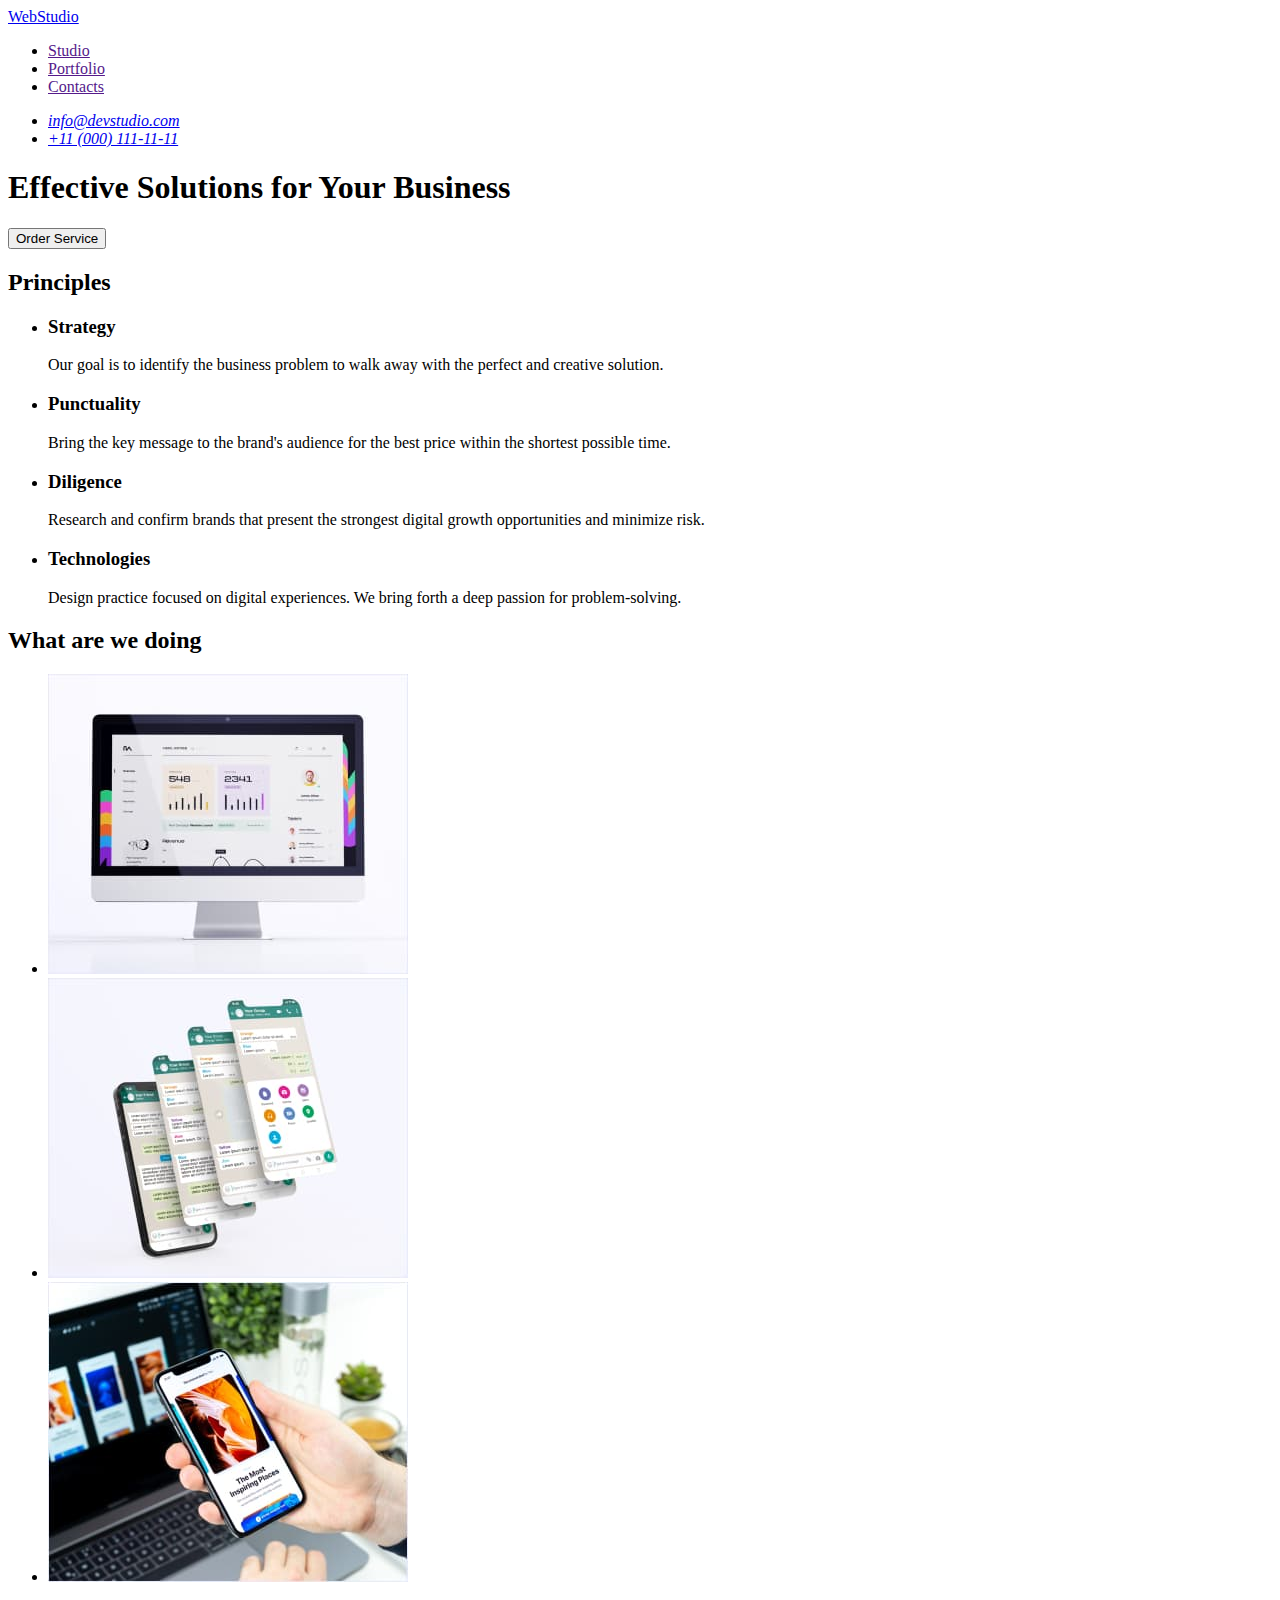
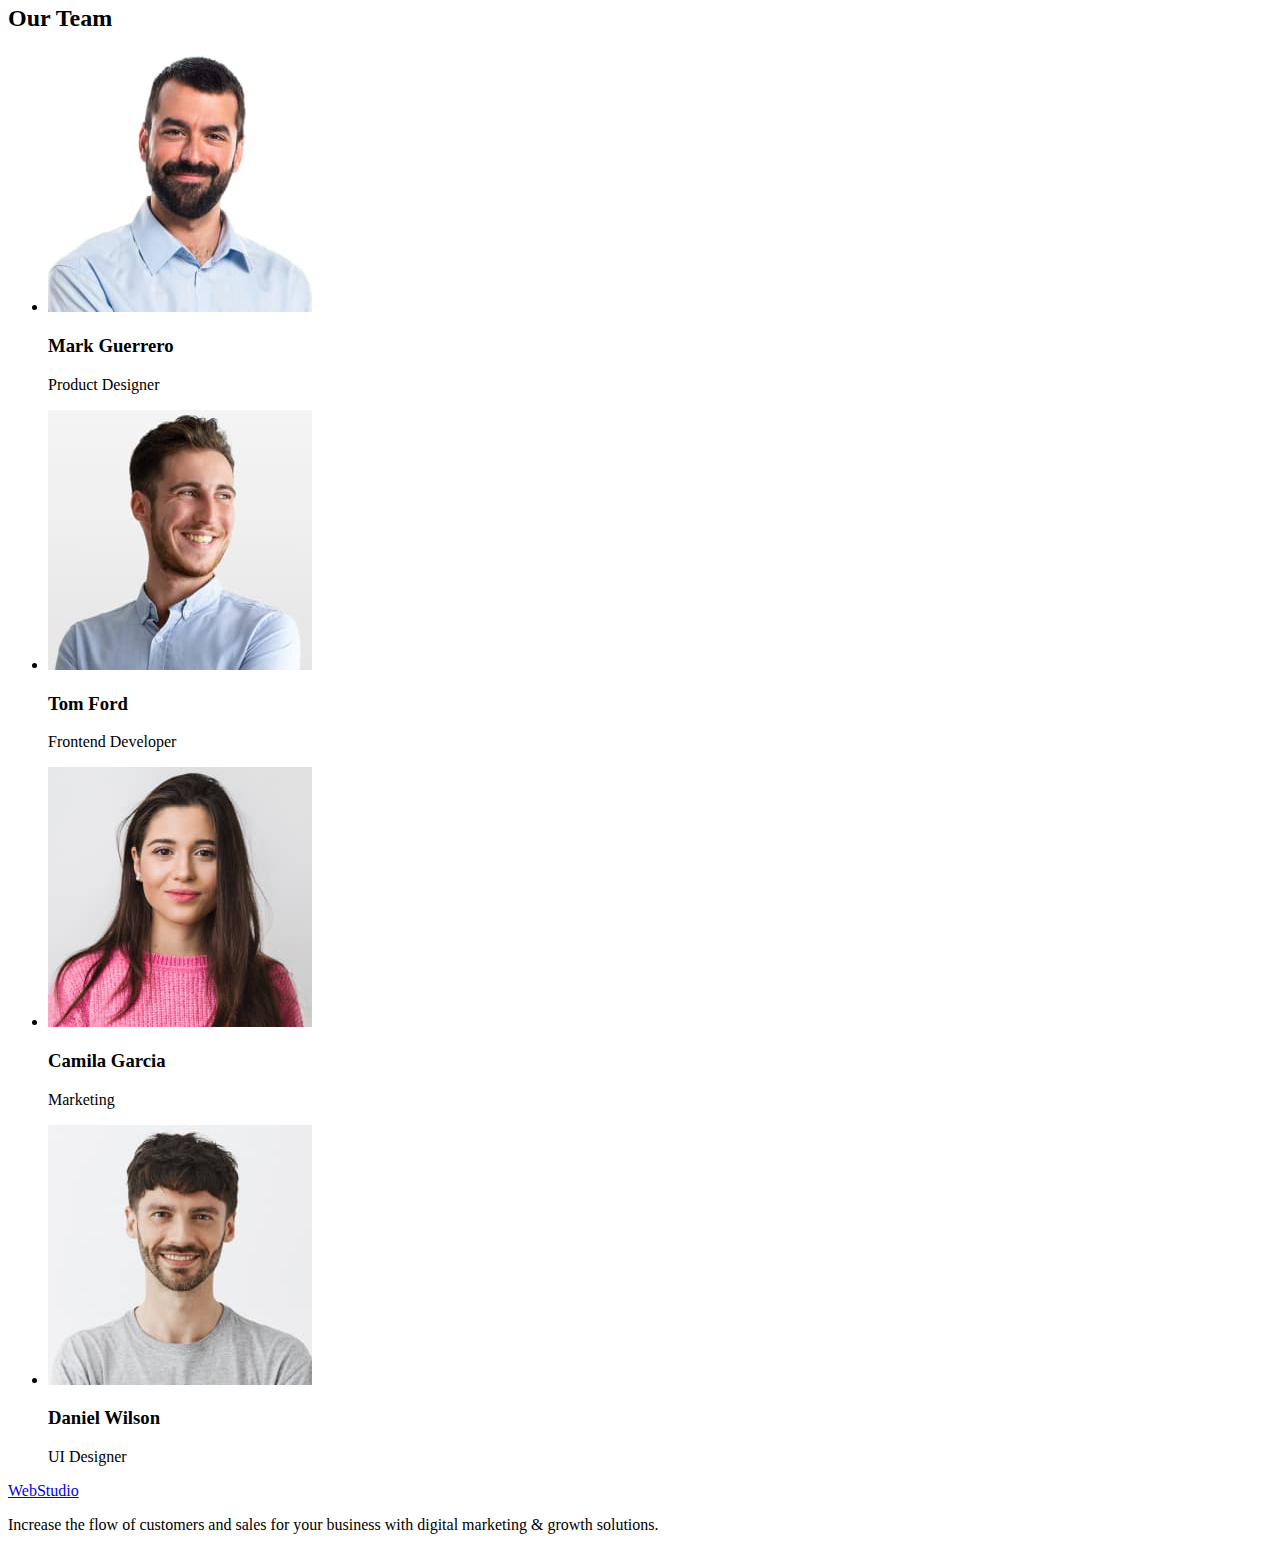
==== index.html @ ca600223 "Initial commit" ====
<!DOCTYPE html>
<html lang="en">
  <head>
    <meta charset="UTF-8" />
    <meta http-equiv="X-UA-Compatible" content="IE=edge" />
    <meta name="viewport" content="width=device-width, initial-scale=1.0" />
    <title>Web Studio</title>
  </head>
  <body>
    <header>
      <nav>
        <a href="./index.html">WebStudio</a>
        <ul>
          <li><a href="">Studio</a></li>
          <li><a href="">Portfolio</a></li>
          <li><a href="">Contacts</a></li>
        </ul>
      </nav>
      <address>
        <ul>
          <li><a href="mailto:info@devstudio.com">info@devstudio.com</a></li>
          <li><a href="tel:+110001111111">+11 (000) 111-11-11</a></li>
        </ul>
      </address>
    </header>

    <main>
      <!--Section 1-->
      <section>
        <h1>Effective Solutions for Your Business</h1>
        <button type="button">Order Service</button>
      </section>

      <!--Section 2-->
      <section>
        <h2>Principles</h2>
        <ul>
          <li>
            <h3>Strategy</h3>
            <p>
              Our goal is to identify the business problem to walk away with the
              perfect and creative solution.
            </p>
          </li>
          <li>
            <h3>Punctuality</h3>
            <p>
              Bring the key message to the brand's audience for the best price
              within the shortest possible time.
            </p>
          </li>
          <li>
            <h3>Diligence</h3>
            <p>
              Research and confirm brands that present the strongest digital
              growth opportunities and minimize risk.
            </p>
          </li>
          <li>
            <h3>Technologies</h3>
            <p>
              Design practice focused on digital experiences. We bring forth a
              deep passion for problem-solving.
            </p>
          </li>
        </ul>
      </section>

      <!--Section 3-->
      <section>
        <h2>What are we doing</h2>
        <ul>
          <li>
            <img
              src="./images/img-computer.jpg"
              alt="Computer interface"
              width="360"
              height="300"
            />
          </li>
          <li>
            <img
              src="./images/img-phones.jpg"
              alt="3 Phones"
              width="360"
              height="300"
            />
          </li>
          <li>
            <img
              src="./images/img-computer-phone.jpg"
              alt="Computer and phone"
              width="360"
              height="300"
            />
          </li>
        </ul>
      </section>

      <!--Section 4-->
      <section>
        <h2>Our Team</h2>
        <ul>
          <li>
            <img
              src="./images/img-Mark-Guerrero.jpg"
              alt="Mark Guerrero"
              width="264"
              height="260"
            />
            <h3>Mark Guerrero</h3>
            <p>Product Designer</p>
          </li>
          <li>
            <img
              src="./images/img-Tom-Ford.jpg"
              alt="Tom Ford"
              width="264"
              height="260"
            />
            <h3>Tom Ford</h3>
            <p>Frontend Developer</p>
          </li>
          <li>
            <img
              src="./images/img-Camila-Garcia.jpg"
              alt="Camila Garcia"
              width="264"
              height="260"
            />
            <h3>Camila Garcia</h3>
            <p>Marketing</p>
          </li>
          <li>
            <img
              src="./images/img-Daniel-Wilson.jpg"
              alt="Daniel Wilson"
              width="264"
              height="260"
            />
            <h3>Daniel Wilson</h3>
            <p>UI Designer</p>
          </li>
        </ul>
      </section>
    </main>

    <footer>
      <a href="./index.html">WebStudio</a>
      <p>
        Increase the flow of customers and sales for your business with digital
        marketing & growth solutions.
      </p>
    </footer>
  </body>
</html>
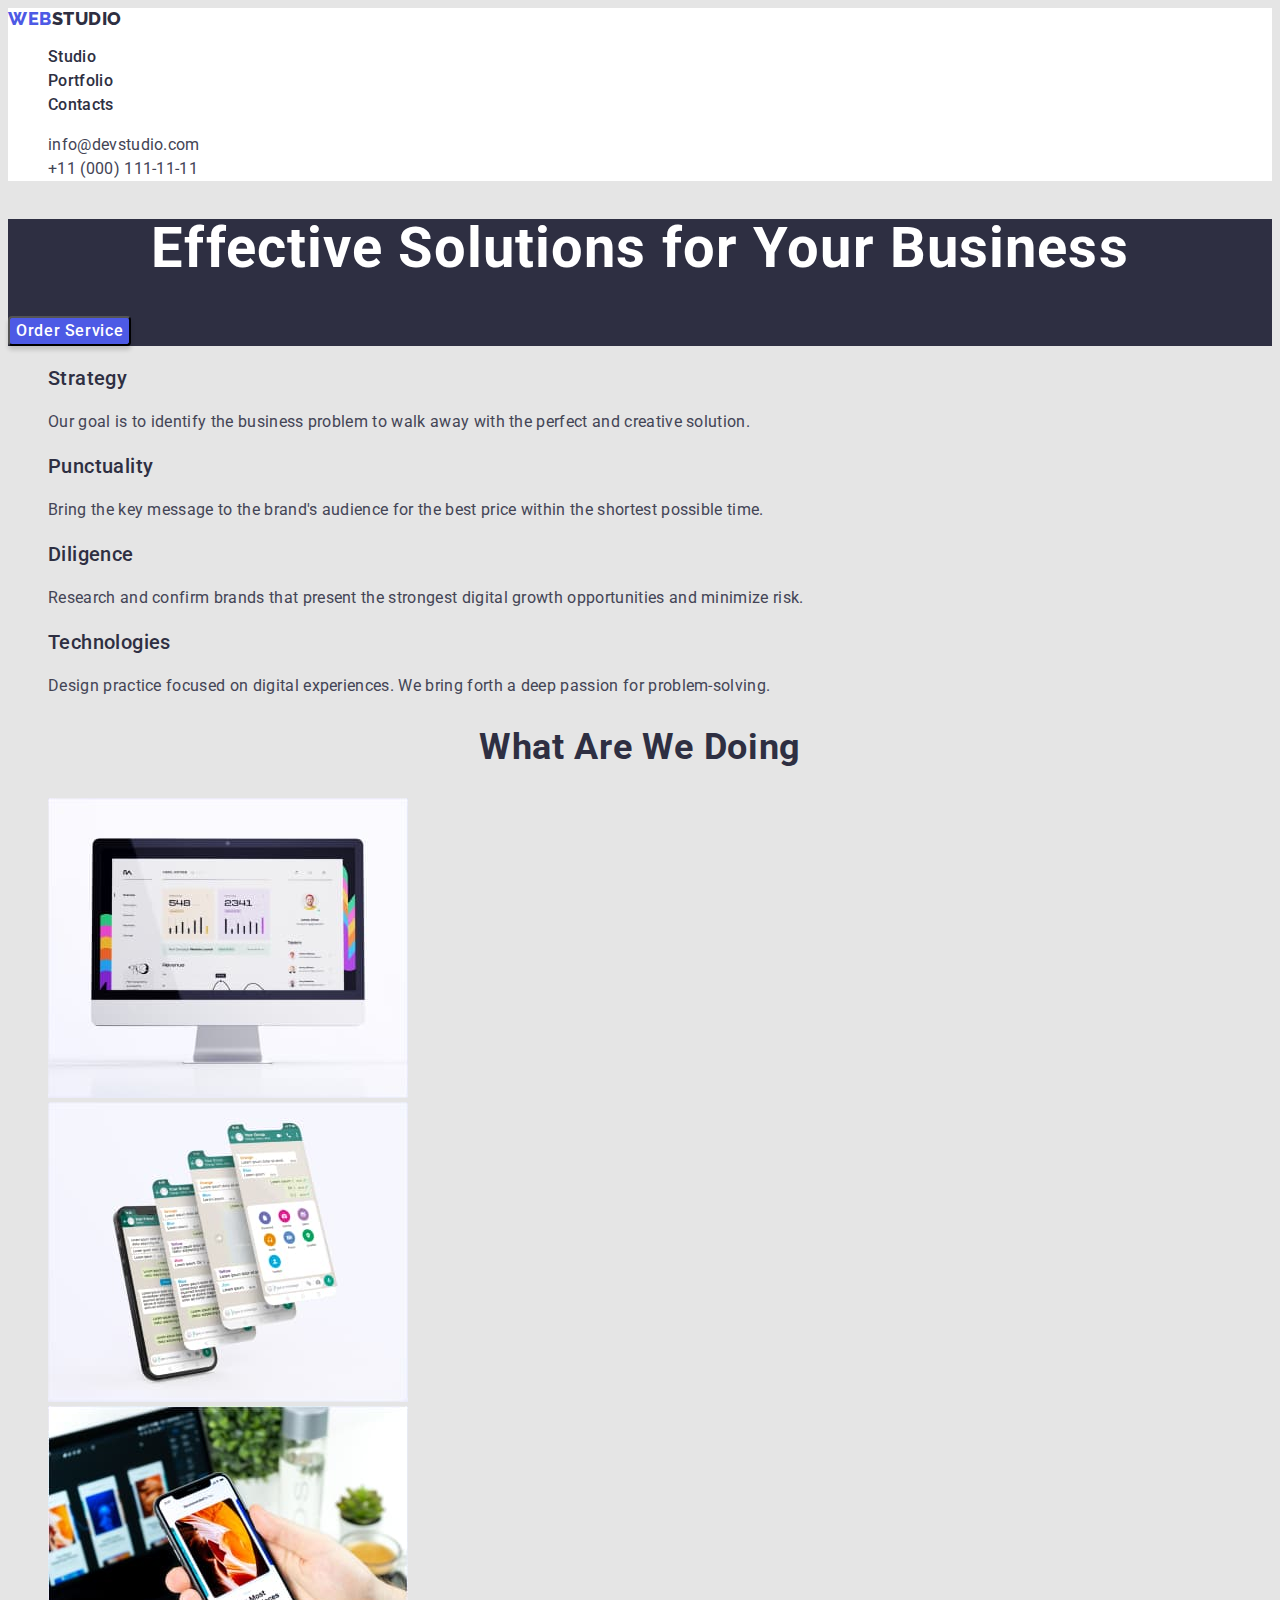
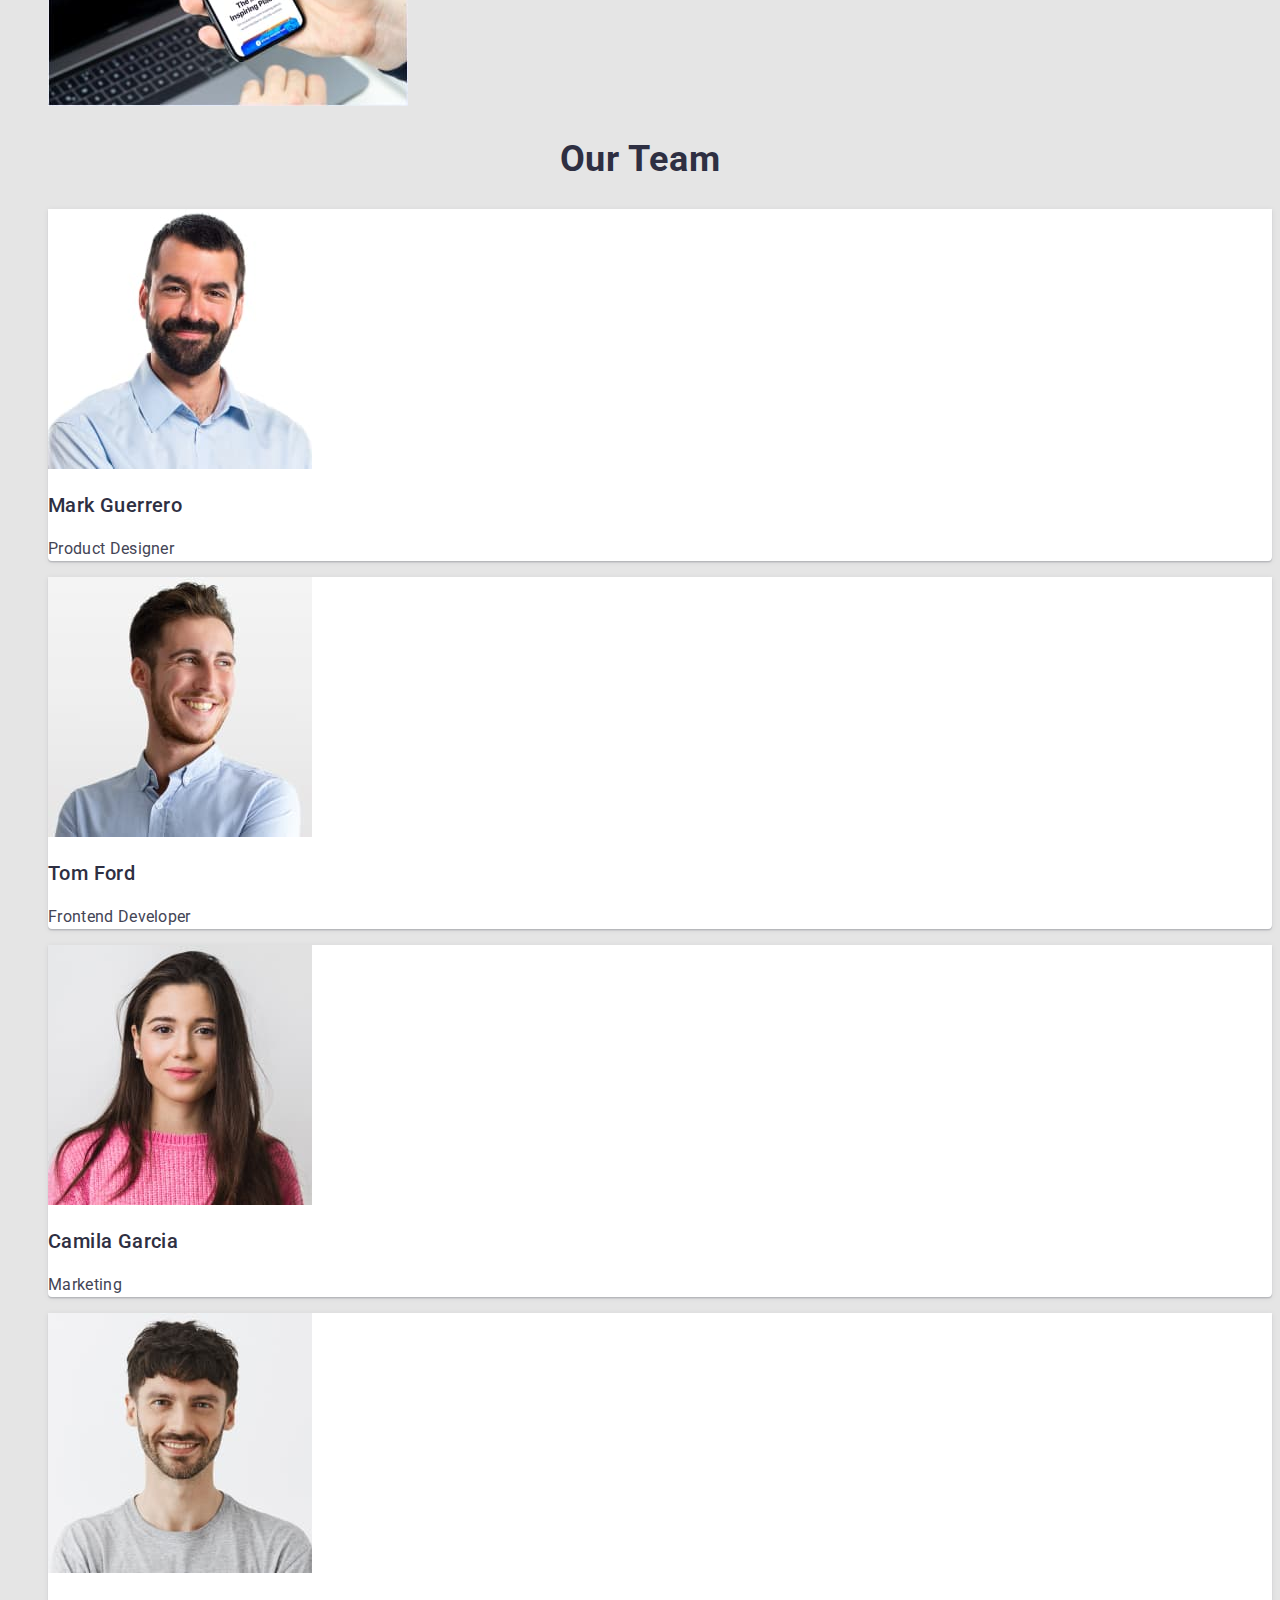
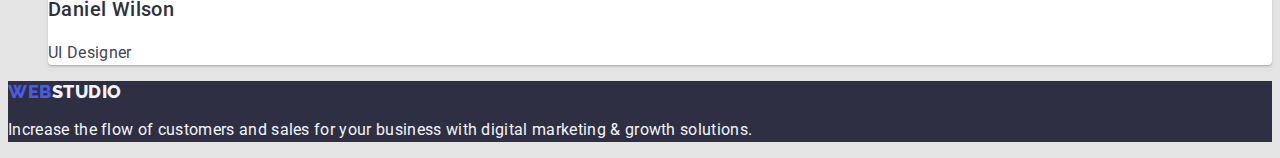
==== commit 235b22c3: "htmlandcss-hw-02-version1" ====
--- a/index.html
+++ b/index.html
@@ -5,60 +5,79 @@
     <meta http-equiv="X-UA-Compatible" content="IE=edge" />
     <meta name="viewport" content="width=device-width, initial-scale=1.0" />
     <title>Web Studio</title>
+    <link rel="preconnect" href="https://fonts.googleapis.com" />
+    <link rel="preconnect" href="https://fonts.gstatic.com" crossorigin />
+    <link
+      href="https://fonts.googleapis.com/css2?family=Raleway:wght@800&family=Roboto:wght@400;500;700;900&display=swap"
+      rel="stylesheet"
+    />
+    <link rel="stylesheet" href="./css/styles.css" />
   </head>
   <body>
-    <header>
+    <header class="header">
       <nav>
-        <a href="./index.html">WebStudio</a>
-        <ul>
-          <li><a href="">Studio</a></li>
-          <li><a href="">Portfolio</a></li>
-          <li><a href="">Contacts</a></li>
+        <a href="./index.html" class="logo link-logo"
+          >Web<span class="studio link-logo">Studio</span>
+        </a>
+        <ul class="header-list">
+          <li><a href="./index.html" class="header-items link">Studio</a></li>
+          <li>
+            <a href="./portfolio.html" class="header-items link">Portfolio</a>
+          </li>
+          <li><a href="" class="header-items link">Contacts</a></li>
         </ul>
       </nav>
-      <address>
-        <ul>
-          <li><a href="mailto:info@devstudio.com">info@devstudio.com</a></li>
-          <li><a href="tel:+110001111111">+11 (000) 111-11-11</a></li>
+      <address class="header-address">
+        <ul class="header-list">
+          <li>
+            <a href="mailto:info@devstudio.com" class="address-items link"
+              >info@devstudio.com</a
+            >
+          </li>
+          <li>
+            <a href="tel:+110001111111" class="address-items link"
+              >+11 (000) 111-11-11</a
+            >
+          </li>
         </ul>
       </address>
     </header>
 
     <main>
       <!--Section 1-->
-      <section>
-        <h1>Effective Solutions for Your Business</h1>
-        <button type="button">Order Service</button>
+      <section class="section1">
+        <h1 class="section1-h1">Effective Solutions for Your Business</h1>
+        <button class="section1-button" type="button">Order Service</button>
       </section>
 
       <!--Section 2-->
-      <section>
-        <h2>Principles</h2>
-        <ul>
+      <section class="section2">
+        <h2 class="litles-h2 visually-hidden">Principles</h2>
+        <ul class="main-list">
           <li>
-            <h3>Strategy</h3>
-            <p>
+            <h3 class="section2-items section-items">Strategy</h3>
+            <p class="section2-text section-text">
               Our goal is to identify the business problem to walk away with the
               perfect and creative solution.
             </p>
           </li>
           <li>
-            <h3>Punctuality</h3>
-            <p>
+            <h3 class="section2-items section-items">Punctuality</h3>
+            <p class="section2-text section-text">
               Bring the key message to the brand's audience for the best price
               within the shortest possible time.
             </p>
           </li>
           <li>
-            <h3>Diligence</h3>
-            <p>
+            <h3 class="section2-items section-items">Diligence</h3>
+            <p class="section2-text section-text">
               Research and confirm brands that present the strongest digital
               growth opportunities and minimize risk.
             </p>
           </li>
           <li>
-            <h3>Technologies</h3>
-            <p>
+            <h3 class="section2-items section-items">Technologies</h3>
+            <p class="section2-text section-text">
               Design practice focused on digital experiences. We bring forth a
               deep passion for problem-solving.
             </p>
@@ -67,15 +86,16 @@
       </section>
 
       <!--Section 3-->
-      <section>
-        <h2>What are we doing</h2>
-        <ul>
+      <section class="section3">
+        <h2 class="titles-h2">What are we doing</h2>
+        <ul class="main-list">
           <li>
             <img
               src="./images/img-computer.jpg"
               alt="Computer interface"
               width="360"
               height="300"
+              class="section3-photos"
             />
           </li>
           <li>
@@ -84,6 +104,7 @@
               alt="3 Phones"
               width="360"
               height="300"
+              class="section3-photos"
             />
           </li>
           <li>
@@ -92,62 +113,69 @@
               alt="Computer and phone"
               width="360"
               height="300"
+              class="section3-photos"
             />
           </li>
         </ul>
       </section>
 
       <!--Section 4-->
-      <section>
-        <h2>Our Team</h2>
-        <ul>
-          <li>
+      <section class="section4">
+        <h2 class="titles-h2">Our Team</h2>
+        <ul class="main-list">
+          <li class="section4-cardsbackground">
             <img
               src="./images/img-Mark-Guerrero.jpg"
               alt="Mark Guerrero"
               width="264"
               height="260"
+              class="section4-photos"
             />
-            <h3>Mark Guerrero</h3>
-            <p>Product Designer</p>
+            <h3 class="section4-items section-items">Mark Guerrero</h3>
+            <p class="section4-text section-text">Product Designer</p>
           </li>
-          <li>
+          <li class="section4-cardsbackground">
             <img
               src="./images/img-Tom-Ford.jpg"
               alt="Tom Ford"
               width="264"
               height="260"
+              class="section4-photos"
             />
-            <h3>Tom Ford</h3>
-            <p>Frontend Developer</p>
+            <h3 class="section4-items section-items">Tom Ford</h3>
+            <p class="section4-text section-text">Frontend Developer</p>
           </li>
-          <li>
+          <li class="section4-cardsbackground">
             <img
               src="./images/img-Camila-Garcia.jpg"
               alt="Camila Garcia"
               width="264"
               height="260"
+              class="section4-photos"
             />
-            <h3>Camila Garcia</h3>
-            <p>Marketing</p>
+            <h3 class="section4-items section-items">Camila Garcia</h3>
+            <p class="section4-text section-text">Marketing</p>
           </li>
-          <li>
+          <li class="section4-cardsbackground">
             <img
               src="./images/img-Daniel-Wilson.jpg"
               alt="Daniel Wilson"
               width="264"
               height="260"
+              class="section4-photos"
             />
-            <h3>Daniel Wilson</h3>
-            <p>UI Designer</p>
+            <h3 class="section4-items section-items">Daniel Wilson</h3>
+            <p class="section4-text section-text">UI Designer</p>
           </li>
         </ul>
       </section>
     </main>
 
-    <footer>
-      <a href="./index.html">WebStudio</a>
-      <p>
+    <footer class="footer">
+      <a href="./index.html" class="logo link-logo"
+        >Web<span class="studio link-logo footer-logo">Studio</span>
+      </a>
+      <p class="footer-text section-text">
         Increase the flow of customers and sales for your business with digital
         marketing & growth solutions.
       </p>
--- a/css/styles.css
+++ b/css/styles.css
@@ -0,0 +1,258 @@
+body {
+    font-family: "Roboto", sans-serif;
+    background-color: #E5E5E5;
+}
+
+:root {
+    --color-nav-titles: #2E2F42;
+    --color-text-address: #434455;
+    --color-h1-textbutton: #FFFFFF;
+    --color-logo-textbutton: #4D5AE5;
+    --color-header-cardsbackground: #ffffff;
+    --color-footertext: #F4F4FD;
+    --color-buttonbackground: #F4F4FD;
+    --color-darkbackground: #2E2F42;
+    --color-hoverfocus-elements: #404BBF;
+}
+
+.link,
+.link:hover,
+.link:focus {
+    text-decoration: none;
+    color: var(--color-hoverfocus-elements);
+}
+
+.button,
+.button:hover,
+.button:focus {
+    font-family: inherit;
+    text-decoration: none;
+    background: var(--color-hoverfocus-elements);
+    box-shadow: 0px 3px 1px rgba(0, 0, 0, 0.1), 0px 2px 1px rgba(0, 0, 0, 0.08), 0px 2px 2px rgba(0, 0, 0, 0.12);
+    border-radius: 4px;
+    font-weight: 500;
+    font-size: 16px;
+    line-height: 1.5;
+    display: flex;
+    align-items: center;
+    text-align: center;
+    letter-spacing: 0.04em;
+    cursor: pointer;
+    color: var(--color-h1-textbutton);
+}
+
+/**Header**/
+.header {
+    background-color: var(--color-header-cardsbackground);
+}
+
+.logo {
+    font-family: 'Raleway';
+    font-style: normal;
+    font-weight: 800;
+    font-size: 18px;
+    line-height: 1.17;
+    display: flex;
+    align-items: center;
+    letter-spacing: 0.03em;
+    text-transform: uppercase;
+    color: var(--color-logo-textbutton);
+}
+
+.studio {
+    font-family: 'Raleway';
+    font-style: normal;
+    font-weight: 800;
+    font-size: 18px;
+    line-height: 1.17;
+    display: flex;
+    align-items: center;
+    letter-spacing: 0.03em;
+    text-transform: uppercase;
+    color: var(--color-darkbackground);
+}
+
+.link-logo {
+    text-decoration: none;
+}
+
+.header-list {
+    list-style-type: none;
+}
+
+.header-items {
+    font-weight: 500;
+    font-size: 16px;
+    line-height: 1.5;
+    letter-spacing: 0.02em;
+    color: var(--color-nav-titles);
+}
+
+.header-address {
+    text-decoration: none;
+}
+
+.address-items {
+    font-style: normal;
+    font-weight: 400;
+    font-size: 16px;
+    line-height: 1.5;
+    letter-spacing: 0.02em;
+    text-decoration: none;
+    color: var(--color-text-address);
+}
+
+/**Main**/
+
+/**Section 1**/
+.section1 {
+    background-color: var(--color-darkbackground);
+}
+
+.section1-h1 {
+    font-size: 56px;
+    line-height: 1.07;
+    text-align: center;
+    letter-spacing: 0.02em;
+    color: var(--color-h1-textbutton);
+}
+
+.section1-button {
+    font-family: inherit;
+    background: var(--color-logo-textbutton);
+    box-shadow: 0px 4px 4px rgba(0, 0, 0, 0.15);
+    border-radius: 4px;
+    font-weight: 500;
+    font-size: 16px;
+    line-height: 1.5;
+    display: flex;
+    align-items: center;
+    letter-spacing: 0.04em;
+    cursor: pointer;
+    color: var(--color-h1-textbutton);
+}
+
+.section1-button:hover,
+.section1-button:focus {
+    background: var(--color-hoverfocus-elements);
+}
+
+/**Section 2**/
+
+.section2 {}
+
+.visually-hidden {
+    position: absolute;
+    width: 1px;
+    height: 1px;
+    margin: -1px;
+    border: 0;
+    padding: 0;
+    white-space: nowrap;
+    clip-path: inset(100%);
+    clip: rect(0 0 0 0);
+    overflow: hidden;
+}
+
+.main-list {
+    list-style-type: none;
+}
+
+.section-items {
+    font-weight: 500;
+    font-size: 20px;
+    line-height: 1.2;
+    letter-spacing: 0.02em;
+    color: var(--color-nav-titles);
+}
+
+.section-text {
+    font-weight: 400;
+    font-size: 16px;
+    line-height: 1.5;
+    letter-spacing: 0.02em;
+    color: var(--color-text-address);
+}
+
+.section2-items {}
+
+.section2-text {}
+
+/**Section 3**/
+
+.section3 {}
+
+.titles-h2 {
+    font-weight: 700;
+    font-size: 36px;
+    line-height: 1.11;
+    text-align: center;
+    letter-spacing: 0.02em;
+    text-transform: capitalize;
+    color: var(--color-nav-titles);
+}
+
+.section3-photos {}
+
+/**Section 4**/
+
+.section4 {}
+
+.section4-cardsbackground {
+    background: var(--color-header-cardsbackground);
+    box-shadow: 0px 1px 6px rgba(46, 47, 66, 0.08), 0px 1px 1px rgba(46, 47, 66, 0.16), 0px 2px 1px rgba(46, 47, 66, 0.08);
+    border-radius: 0px 0px 4px 4px;
+}
+
+.section4-photos {}
+
+.section4-items {}
+
+.section4-text {}
+
+/**Footer**/
+
+.footer {
+    background-color: var(--color-darkbackground);
+}
+
+.footer-text {
+    color: var(--color-footertext);
+}
+
+.footer-logo {
+    color: var(--color-footertext);
+}
+
+/**Portfolio**/
+/**List buttons**/
+
+.section-5buttons {
+    background: #E5E5E5;
+}
+
+.button-items {
+    background: var(--color-buttonbackground);
+    border: 1px solid #E7E9FC;
+    border-radius: 4px;
+    font-family: inherit;
+    font-weight: 500;
+    font-size: 16px;
+    line-height: 1.5;
+    display: flex;
+    align-items: center;
+    text-align: center;
+    letter-spacing: 0.04em;
+    color: var(--color-logo-textbutton);
+}
+
+.portfolio-cardsbackground {
+    background: var(--color-header-cardsbackground);
+    border: 1px solid #E7E9FC;
+}
+
+.potfolio-photos {}
+
+.portfolio-items {}
+
+.portfolio-text {}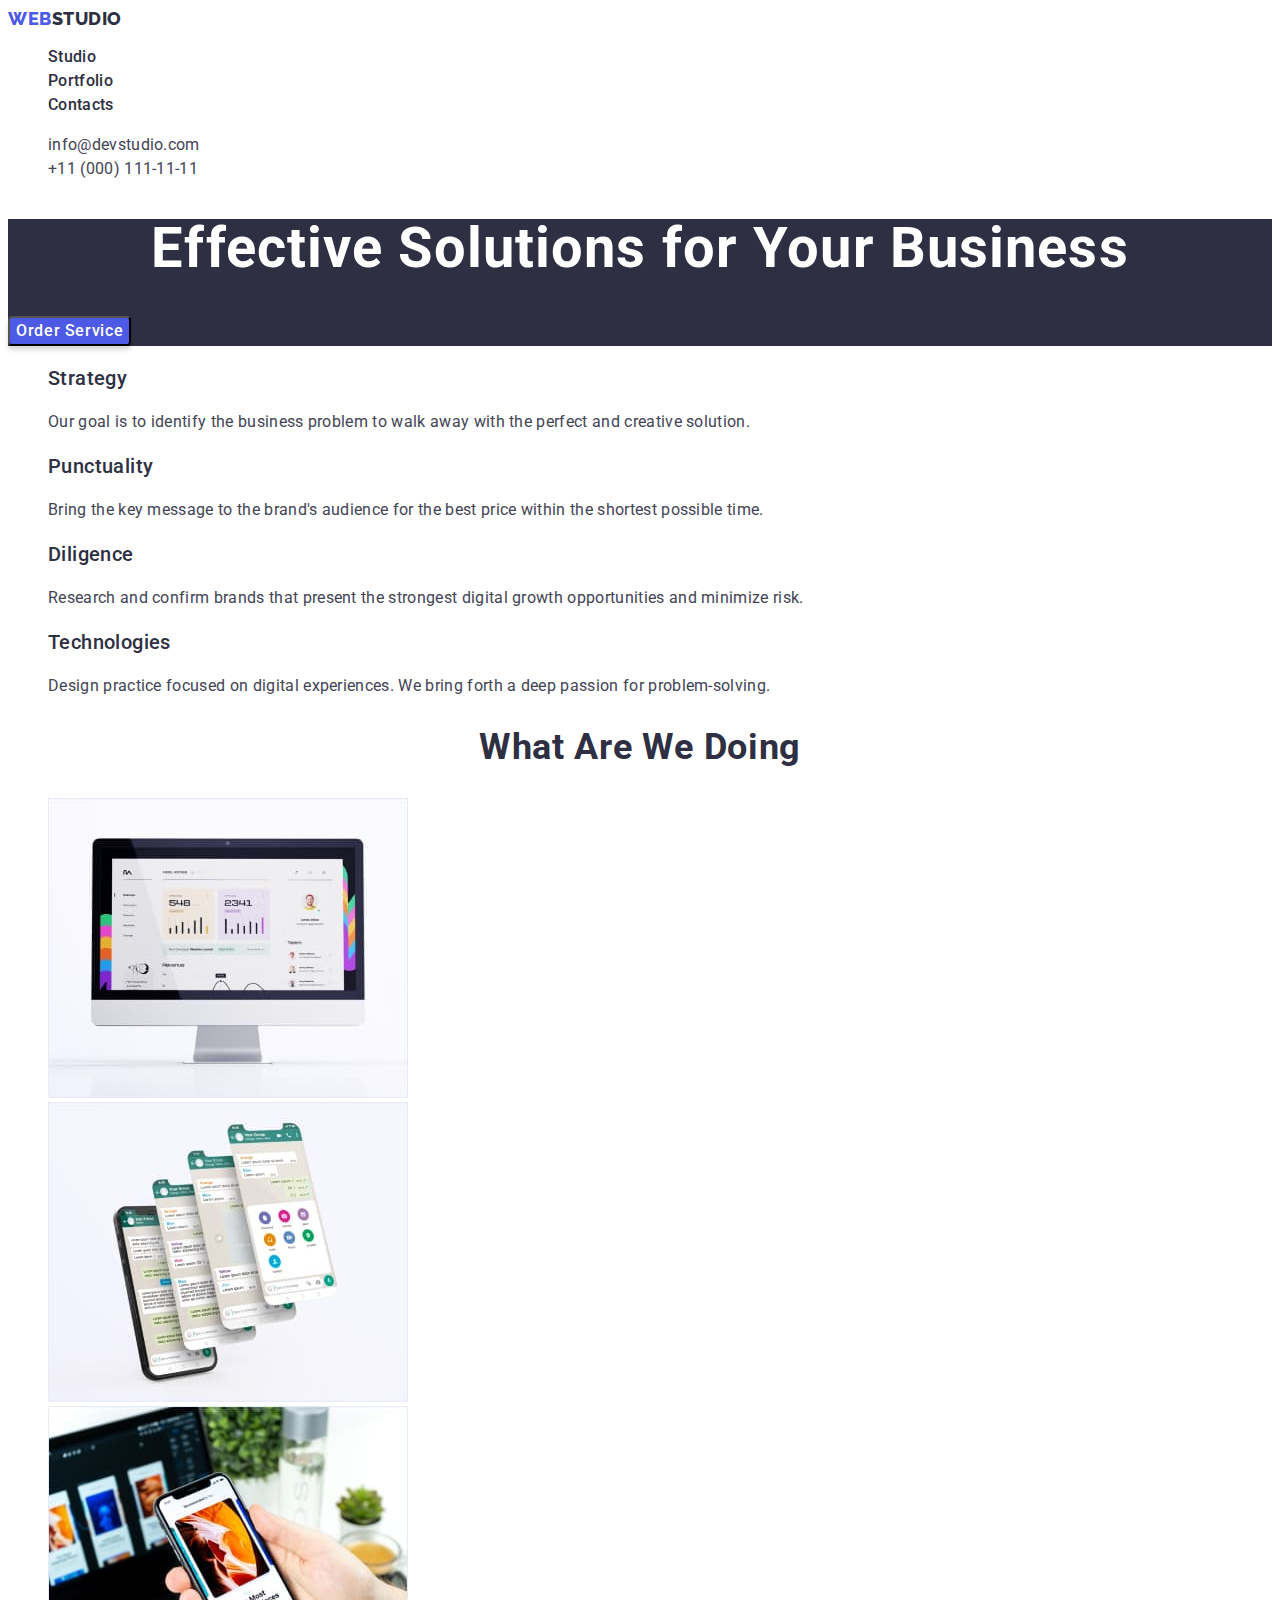
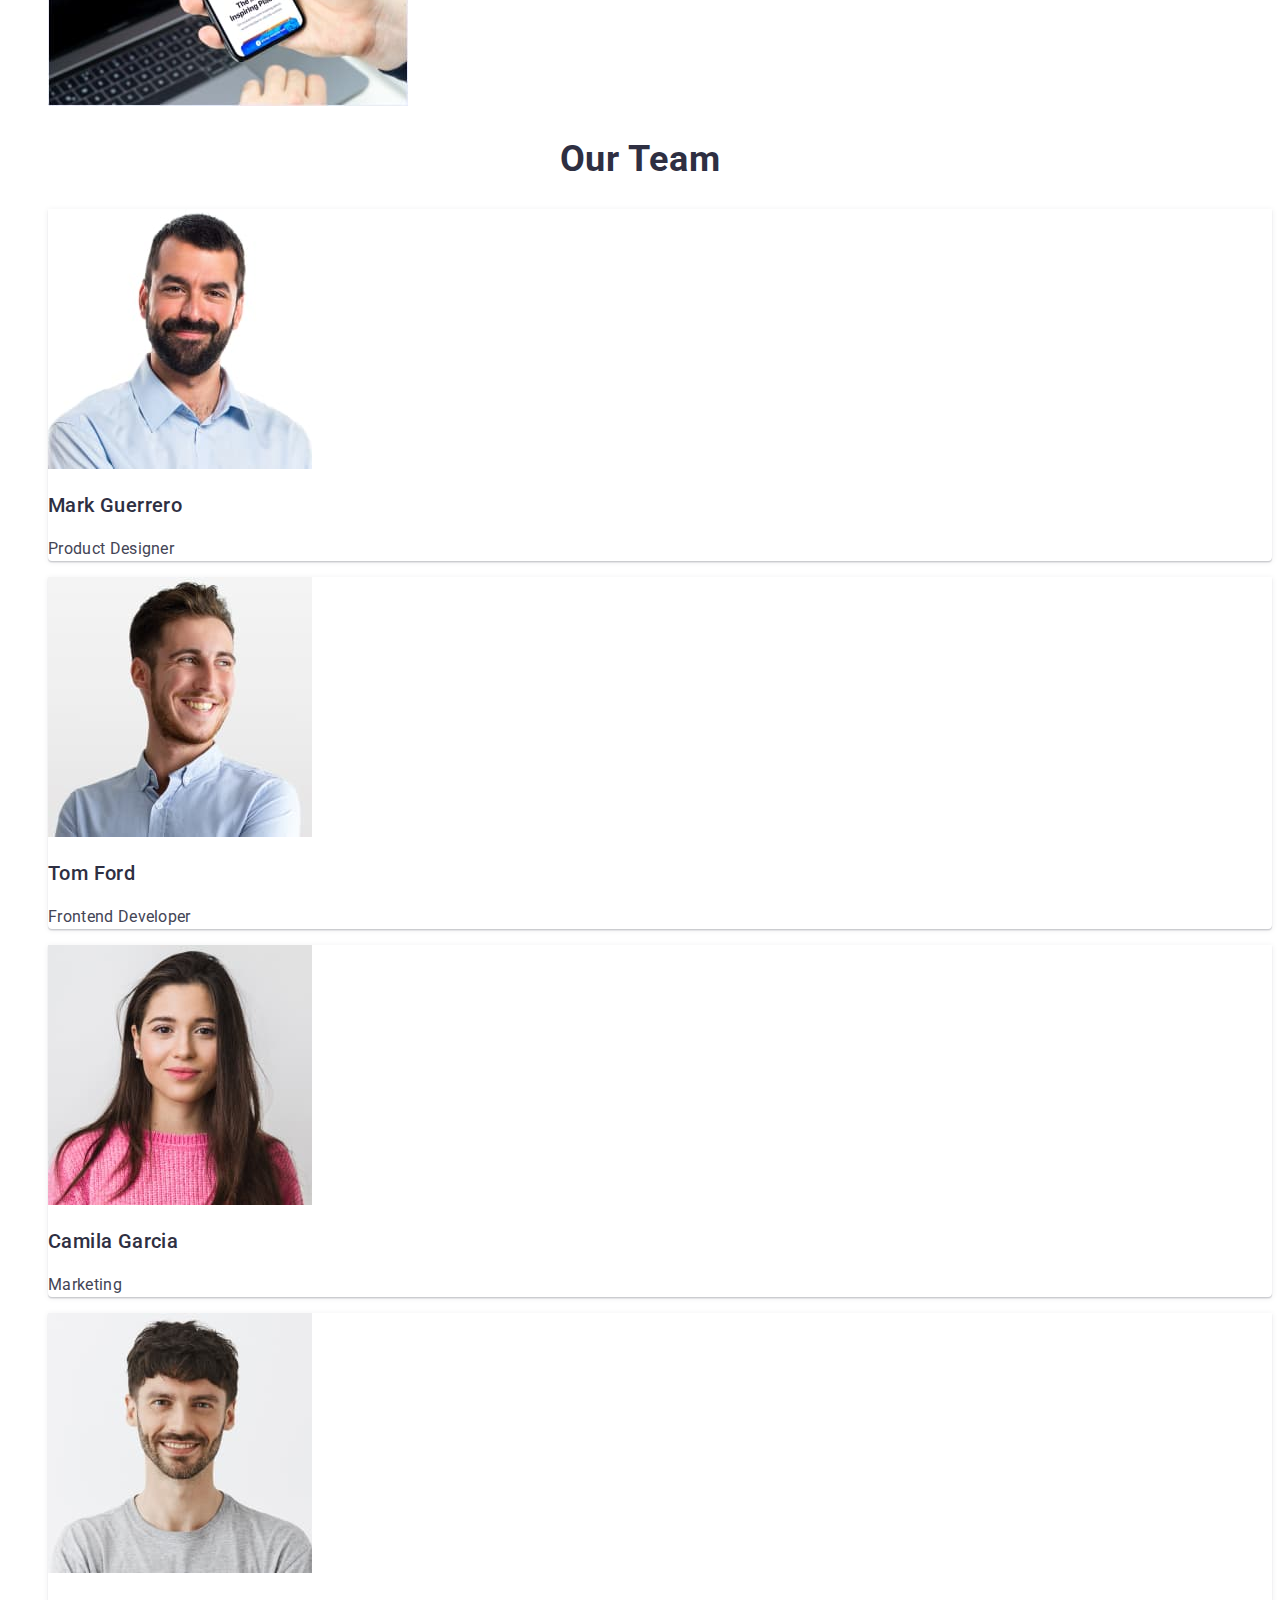
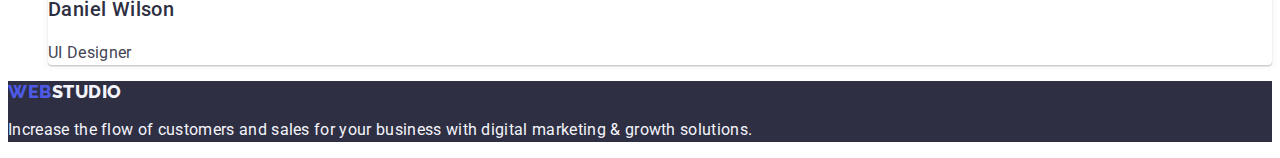
==== commit b624ba2b: "htmlandcss-hw-02-version3" ====
--- a/index.html
+++ b/index.html
@@ -16,10 +16,10 @@
   <body>
     <header class="header">
       <nav>
-        <a href="./index.html" class="logo link-logo"
-          >Web<span class="studio link-logo">Studio</span>
+        <a href="./index.html" class="logo link"
+          >Web<span class="studio link">Studio</span>
         </a>
-        <ul class="header-list">
+        <ul class="list">
           <li><a href="./index.html" class="header-items link">Studio</a></li>
           <li>
             <a href="./portfolio.html" class="header-items link">Portfolio</a>
@@ -28,7 +28,7 @@
         </ul>
       </nav>
       <address class="header-address">
-        <ul class="header-list">
+        <ul class="list">
           <li>
             <a href="mailto:info@devstudio.com" class="address-items link"
               >info@devstudio.com</a
@@ -45,39 +45,39 @@
 
     <main>
       <!--Section 1-->
-      <section class="section1">
-        <h1 class="section1-h1">Effective Solutions for Your Business</h1>
-        <button class="section1-button" type="button">Order Service</button>
+      <section class="section-one">
+        <h1 class="section-one-h-one">Effective Solutions for Your Business</h1>
+        <button class="section-one-button" type="button">Order Service</button>
       </section>
 
       <!--Section 2-->
-      <section class="section2">
-        <h2 class="litles-h2 visually-hidden">Principles</h2>
-        <ul class="main-list">
+      <section class="section-two">
+        <h2 hidden class="titles-h-two">Principles</h2>
+        <ul class="list">
           <li>
-            <h3 class="section2-items section-items">Strategy</h3>
-            <p class="section2-text section-text">
+            <h3 class="section-two-items section-items">Strategy</h3>
+            <p class="section-two-text section-text">
               Our goal is to identify the business problem to walk away with the
               perfect and creative solution.
             </p>
           </li>
           <li>
-            <h3 class="section2-items section-items">Punctuality</h3>
-            <p class="section2-text section-text">
+            <h3 class="section-two-items section-items">Punctuality</h3>
+            <p class="section-two-text section-text">
               Bring the key message to the brand's audience for the best price
               within the shortest possible time.
             </p>
           </li>
           <li>
-            <h3 class="section2-items section-items">Diligence</h3>
-            <p class="section2-text section-text">
+            <h3 class="section-two-items section-items">Diligence</h3>
+            <p class="section-two-text section-text">
               Research and confirm brands that present the strongest digital
               growth opportunities and minimize risk.
             </p>
           </li>
           <li>
-            <h3 class="section2-items section-items">Technologies</h3>
-            <p class="section2-text section-text">
+            <h3 class="section-two-items section-items">Technologies</h3>
+            <p class="section-two-text section-text">
               Design practice focused on digital experiences. We bring forth a
               deep passion for problem-solving.
             </p>
@@ -86,16 +86,16 @@
       </section>
 
       <!--Section 3-->
-      <section class="section3">
-        <h2 class="titles-h2">What are we doing</h2>
-        <ul class="main-list">
+      <section class="section-three">
+        <h2 class="titles-h-two">What are we doing</h2>
+        <ul class="list">
           <li>
             <img
               src="./images/img-computer.jpg"
               alt="Computer interface"
               width="360"
               height="300"
-              class="section3-photos"
+              class="section-three-photos"
             />
           </li>
           <li>
@@ -104,7 +104,7 @@
               alt="3 Phones"
               width="360"
               height="300"
-              class="section3-photos"
+              class="section-three-photos"
             />
           </li>
           <li>
@@ -113,67 +113,67 @@
               alt="Computer and phone"
               width="360"
               height="300"
-              class="section3-photos"
+              class="section-three-photos"
             />
           </li>
         </ul>
       </section>
 
       <!--Section 4-->
-      <section class="section4">
-        <h2 class="titles-h2">Our Team</h2>
-        <ul class="main-list">
-          <li class="section4-cardsbackground">
+      <section class="section-four">
+        <h2 class="titles-h-two">Our Team</h2>
+        <ul class="list">
+          <li class="section-four-cardsbackground">
             <img
               src="./images/img-Mark-Guerrero.jpg"
               alt="Mark Guerrero"
               width="264"
               height="260"
-              class="section4-photos"
+              class="section-four-photos"
             />
-            <h3 class="section4-items section-items">Mark Guerrero</h3>
-            <p class="section4-text section-text">Product Designer</p>
+            <h3 class="section-four-items section-items">Mark Guerrero</h3>
+            <p class="section-four-text section-text">Product Designer</p>
           </li>
-          <li class="section4-cardsbackground">
+          <li class="section-four-cardsbackground">
             <img
               src="./images/img-Tom-Ford.jpg"
               alt="Tom Ford"
               width="264"
               height="260"
-              class="section4-photos"
+              class="section-four-photos"
             />
-            <h3 class="section4-items section-items">Tom Ford</h3>
-            <p class="section4-text section-text">Frontend Developer</p>
+            <h3 class="section-four-items section-items">Tom Ford</h3>
+            <p class="section-four-text section-text">Frontend Developer</p>
           </li>
-          <li class="section4-cardsbackground">
+          <li class="section-four-cardsbackground">
             <img
               src="./images/img-Camila-Garcia.jpg"
               alt="Camila Garcia"
               width="264"
               height="260"
-              class="section4-photos"
+              class="section-four-photos"
             />
-            <h3 class="section4-items section-items">Camila Garcia</h3>
-            <p class="section4-text section-text">Marketing</p>
+            <h3 class="section-four-items section-items">Camila Garcia</h3>
+            <p class="section-four-text section-text">Marketing</p>
           </li>
-          <li class="section4-cardsbackground">
+          <li class="section-four-cardsbackground">
             <img
               src="./images/img-Daniel-Wilson.jpg"
               alt="Daniel Wilson"
               width="264"
               height="260"
-              class="section4-photos"
+              class="section-four-photos"
             />
-            <h3 class="section4-items section-items">Daniel Wilson</h3>
-            <p class="section4-text section-text">UI Designer</p>
+            <h3 class="section-four-items section-items">Daniel Wilson</h3>
+            <p class="section-four-text section-text">UI Designer</p>
           </li>
         </ul>
       </section>
     </main>
 
     <footer class="footer">
-      <a href="./index.html" class="logo link-logo"
-        >Web<span class="studio link-logo footer-logo">Studio</span>
+      <a href="./index.html" class="logo link"
+        >Web<span class="studio link footer-logo">Studio</span>
       </a>
       <p class="footer-text section-text">
         Increase the flow of customers and sales for your business with digital
--- a/css/styles.css
+++ b/css/styles.css
@@ -1,21 +1,26 @@
 body {
     font-family: "Roboto", sans-serif;
-    background-color: #E5E5E5;
+    background-color: var(--background-color);
+    color: #434455
 }
 
 :root {
+    --background-color: #FFFFFF;
     --color-nav-titles: #2E2F42;
     --color-text-address: #434455;
     --color-h1-textbutton: #FFFFFF;
     --color-logo-textbutton: #4D5AE5;
-    --color-header-cardsbackground: #ffffff;
+    --color-header-cardsbackground: ##F4F4FD;
     --color-footertext: #F4F4FD;
     --color-buttonbackground: #F4F4FD;
     --color-darkbackground: #2E2F42;
     --color-hoverfocus-elements: #404BBF;
 }
 
-.link,
+.link {
+    text-decoration: none;
+}
+
 .link:hover,
 .link:focus {
     text-decoration: none;
@@ -47,7 +52,7 @@
 }
 
 .logo {
-    font-family: 'Raleway';
+    font-family: "Raleway", sans-serif;
     font-style: normal;
     font-weight: 800;
     font-size: 18px;
@@ -60,7 +65,7 @@
 }
 
 .studio {
-    font-family: 'Raleway';
+    font-family: "Raleway", sans-serif;
     font-style: normal;
     font-weight: 800;
     font-size: 18px;
@@ -72,11 +77,7 @@
     color: var(--color-darkbackground);
 }
 
-.link-logo {
-    text-decoration: none;
-}
-
-.header-list {
+.list {
     list-style-type: none;
 }
 
@@ -90,6 +91,7 @@
 
 .header-address {
     text-decoration: none;
+    list-style: normal;
 }
 
 .address-items {
@@ -105,11 +107,11 @@
 /**Main**/
 
 /**Section 1**/
-.section1 {
+.section-one {
     background-color: var(--color-darkbackground);
 }
 
-.section1-h1 {
+.section-one-h-one {
     font-size: 56px;
     line-height: 1.07;
     text-align: center;
@@ -117,7 +119,7 @@
     color: var(--color-h1-textbutton);
 }
 
-.section1-button {
+.section-one-button {
     font-family: inherit;
     background: var(--color-logo-textbutton);
     box-shadow: 0px 4px 4px rgba(0, 0, 0, 0.15);
@@ -132,31 +134,14 @@
     color: var(--color-h1-textbutton);
 }
 
-.section1-button:hover,
-.section1-button:focus {
+.section-one-button:hover,
+.section-one-button:focus {
     background: var(--color-hoverfocus-elements);
 }
 
 /**Section 2**/
 
-.section2 {}
-
-.visually-hidden {
-    position: absolute;
-    width: 1px;
-    height: 1px;
-    margin: -1px;
-    border: 0;
-    padding: 0;
-    white-space: nowrap;
-    clip-path: inset(100%);
-    clip: rect(0 0 0 0);
-    overflow: hidden;
-}
-
-.main-list {
-    list-style-type: none;
-}
+.section-two {}
 
 .section-items {
     font-weight: 500;
@@ -174,15 +159,7 @@
     color: var(--color-text-address);
 }
 
-.section2-items {}
-
-.section2-text {}
-
-/**Section 3**/
-
-.section3 {}
-
-.titles-h2 {
+.titles-h-two {
     font-weight: 700;
     font-size: 36px;
     line-height: 1.11;
@@ -192,23 +169,32 @@
     color: var(--color-nav-titles);
 }
 
-.section3-photos {}
+.section-two-items {}
+
+.section-two-text {}
+
+/**Section 3**/
+
+.section-three {}
+
+
+.section-three-photos {}
 
 /**Section 4**/
 
-.section4 {}
-
-.section4-cardsbackground {
+.section-four {}
+
+.section-four-cardsbackground {
     background: var(--color-header-cardsbackground);
     box-shadow: 0px 1px 6px rgba(46, 47, 66, 0.08), 0px 1px 1px rgba(46, 47, 66, 0.16), 0px 2px 1px rgba(46, 47, 66, 0.08);
     border-radius: 0px 0px 4px 4px;
 }
 
-.section4-photos {}
-
-.section4-items {}
-
-.section4-text {}
+.section-four-photos {}
+
+.section-four-items {}
+
+.section-four-text {}
 
 /**Footer**/
 
@@ -251,7 +237,11 @@
     border: 1px solid #E7E9FC;
 }
 
-.potfolio-photos {}
+.cards-link {
+    text-decoration: none;
+}
+
+.portfolio-photos {}
 
 .portfolio-items {}
 
